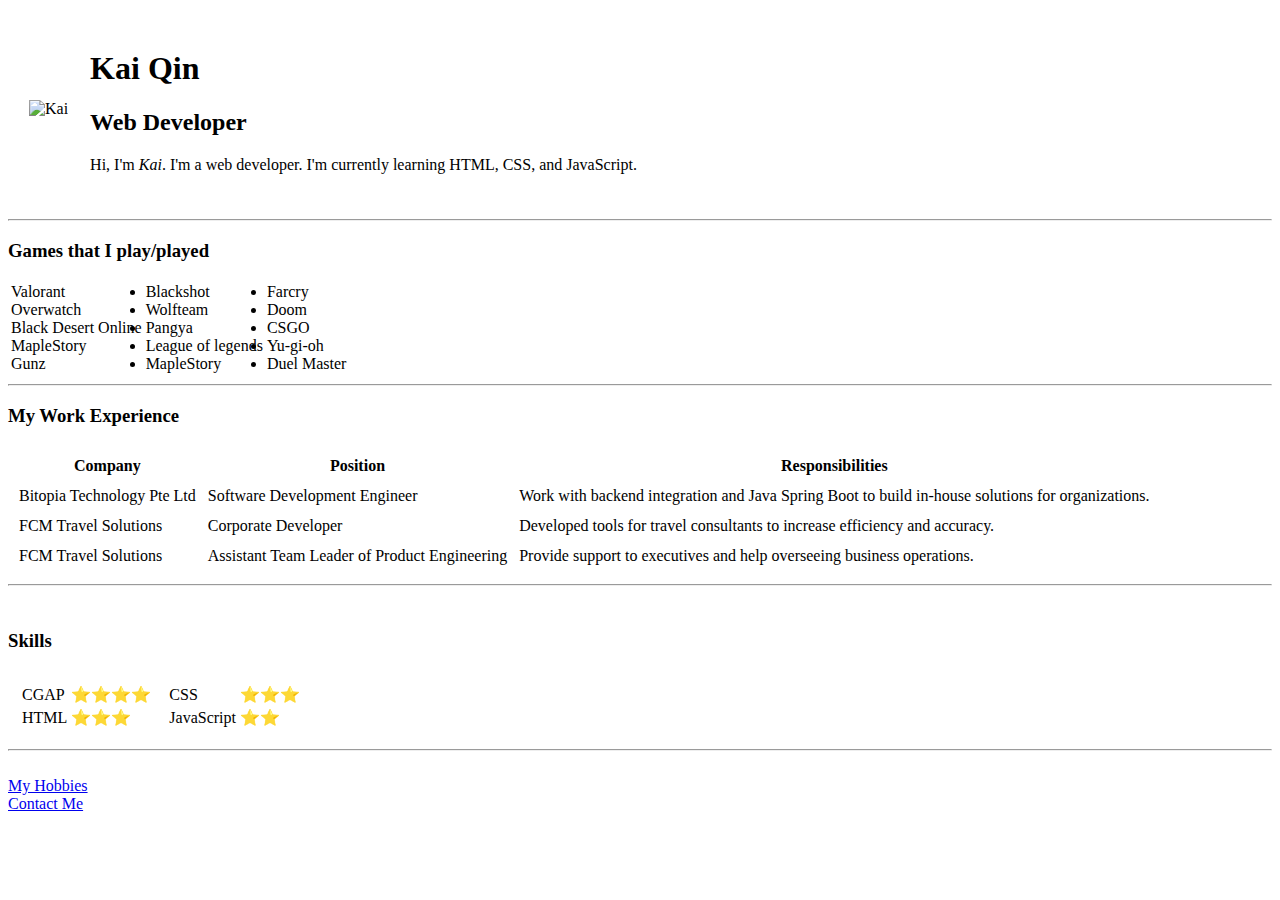
==== index.html @ 5fc3ceb3 "Base" ====
<!DOCTYPE html>
<html lang="en">

<head>
    <meta charset="UTF-8">
    <meta http-equiv="X-UA-Compatible" content="IE=edge">
    <meta name="viewport" content="width=device-width, initial-scale=1.0">
    <title>Kai's Personal Site</title>
</head>

<body>
    <table cellspacing="20">
        <tr>
            <td><img src='https://i.postimg.cc/V5qP4H3g/Kai.png' border='0' alt='Kai' /></img></td>
            <td>
                <h1>Kai Qin</h1>
                <h2>Web Developer</h2>
                <p>Hi, I'm <em>Kai</em>. I'm a web developer. I'm currently learning HTML, CSS, and JavaScript.</p>
            </td>
        </tr>
    </table>

    <hr>
    <h3>Games that I play/played</h3>
    <table>
        <tr>
            <td>
                <li>Valorant</li>
                <li>Overwatch</li>
                <li>Black Desert Online</li>
                <li>MapleStory</li>
                <li>Gunz</li>
            </td>
            <td>
                <li>Blackshot</li>
                <li>Wolfteam</li>
                <li>Pangya</li>
                <li>League of legends</li>
                <li>MapleStory</li>
            </td>
            <td>
                <li>Farcry</li>
                <li>Doom</li>
                <li>CSGO</li>
                <li>Yu-gi-oh</li>
                <li>Duel Master</li>
            </td>
        </tr>

    </table>

    <hr>

    <h3>My Work Experience</h3>
    <table cellspacing="10">
        <thead>
            <tr>
                <th>Company</th>
                <th>Position</th>
                <th>Responsibilities</th>
            </tr>
        </thead>
        <tbody>
            <tr>
                <td>Bitopia Technology Pte Ltd</td>
                <td>Software Development Engineer</td>
                <td>Work with backend integration and Java Spring Boot to build in-house solutions for
                    organizations.</td>
            </tr>
            <tr>
                <td>FCM Travel Solutions</td>
                <td>Corporate Developer</td>
                <td>Developed tools for travel consultants to increase efficiency and accuracy.</td>
            </tr>
            <tr>
                <td>FCM Travel Solutions</td>
                <td>Assistant Team Leader of Product Engineering</td>
                <td>Provide support to executives and help overseeing business operations.</td>
            </tr>
        </tbody>
    </table>
    <hr>
    <br>
    <!--Create a table showcasing skills-->
    <h3>Skills</h3>
    <table cellspacing="10">
        <tr>
            <td>
                <table>
                    <tr>
                        <td>CGAP</td>
                        <td>⭐⭐⭐⭐</td>
                    </tr>
                    <tr>
                        <td>HTML</td>
                        <td>⭐⭐⭐</td>
                    </tr>
                </table>

            </td>
            <td>
                <table>
                    <tr>
                        <td>CSS</td>
                        <td>⭐⭐⭐</td>
                    </tr>
                    <tr>
                        <td>JavaScript</td>
                        <td>⭐⭐</td>
                    </tr>
                </table>
            </td>
        </tr>
    </table>

    <hr>
    <br>
    <!--create a href link to hobbies.html-->
    <a href="hobbies.html">My Hobbies</a>
    <br>
    <!--create a href link to contact.html-->
    <a href="contact.html">Contact Me</a>
</body>

</html>
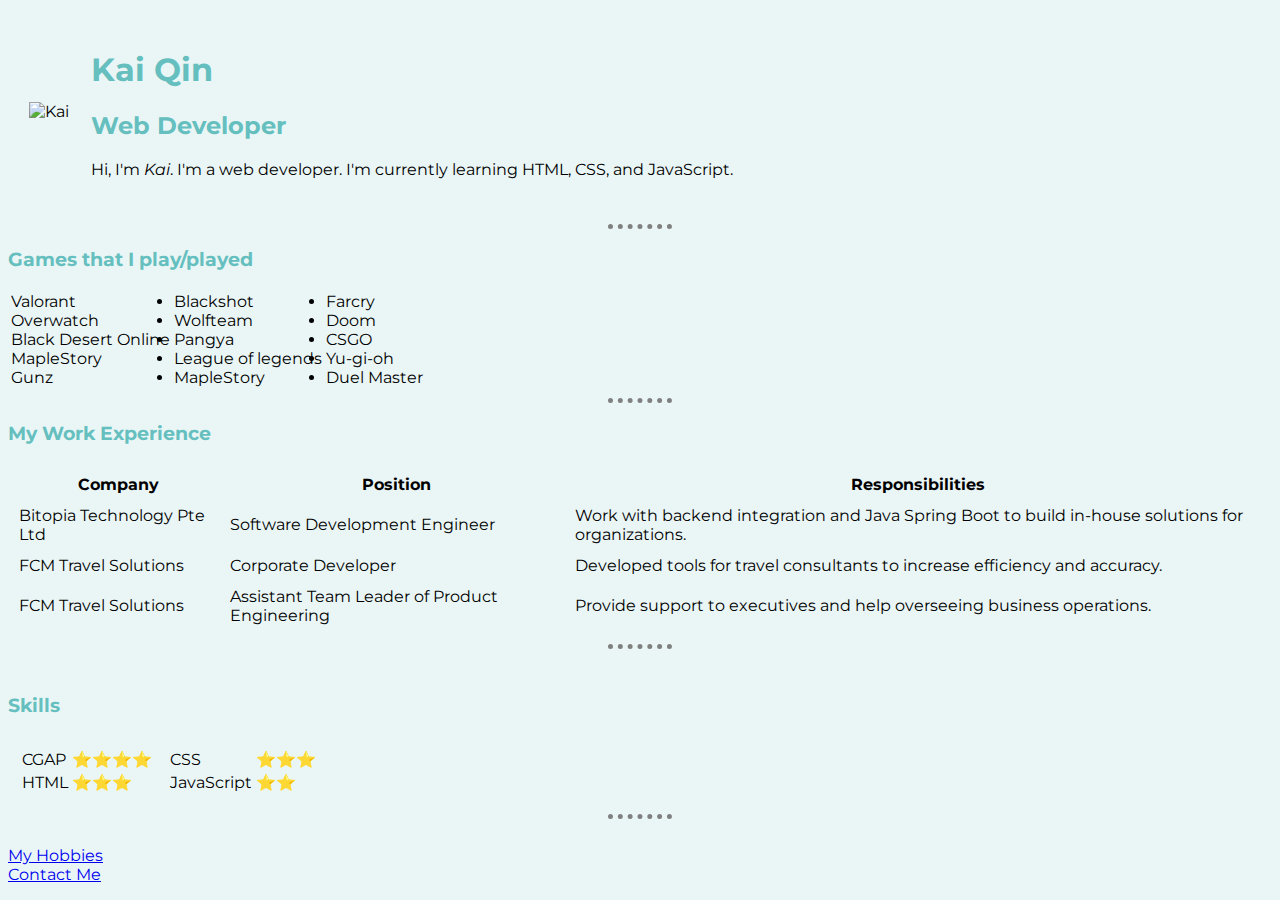
==== commit 4f723acd: "Updated personal website." ====
--- a/index.html
+++ b/index.html
@@ -6,6 +6,11 @@
     <meta http-equiv="X-UA-Compatible" content="IE=edge">
     <meta name="viewport" content="width=device-width, initial-scale=1.0">
     <title>Kai's Personal Site</title>
+    <link rel="stylesheet" href="css/styles.css">
+    <link rel="icon" href="images/favicon.png">
+    <link rel="preconnect" href="https://fonts.googleapis.com">
+    <link rel="preconnect" href="https://fonts.gstatic.com" crossorigin>
+    <link href="https://fonts.googleapis.com/css2?family=Montserrat:wght@300&display=swap" rel="stylesheet">
 </head>
 
 <body>
--- a/css/styles.css
+++ b/css/styles.css
@@ -0,0 +1,38 @@
+body{
+background-color: #EAF6F6;    
+font-family: 'Montserrat', sans-serif;
+}
+
+h1{
+    color:#66BFBF;
+}
+
+h2{
+    color:#66BFBF;
+}
+
+h3{
+    color:#66BFBF;
+}
+
+hr{
+    border-style: none;
+    border-top: dotted;
+    border-color: grey;
+    border-width: 5px;
+    width: 5%;
+}
+
+/*Create a interactive button class */
+.submitBtn {
+    background-color: #66BFBF;
+    border: none;
+    color: white;
+    padding: 15px 32px;
+    text-align: center;
+    text-decoration: none;
+    display: inline-block;
+    font-size: 16px;
+    margin: 4px 2px;
+    cursor: pointer;
+}